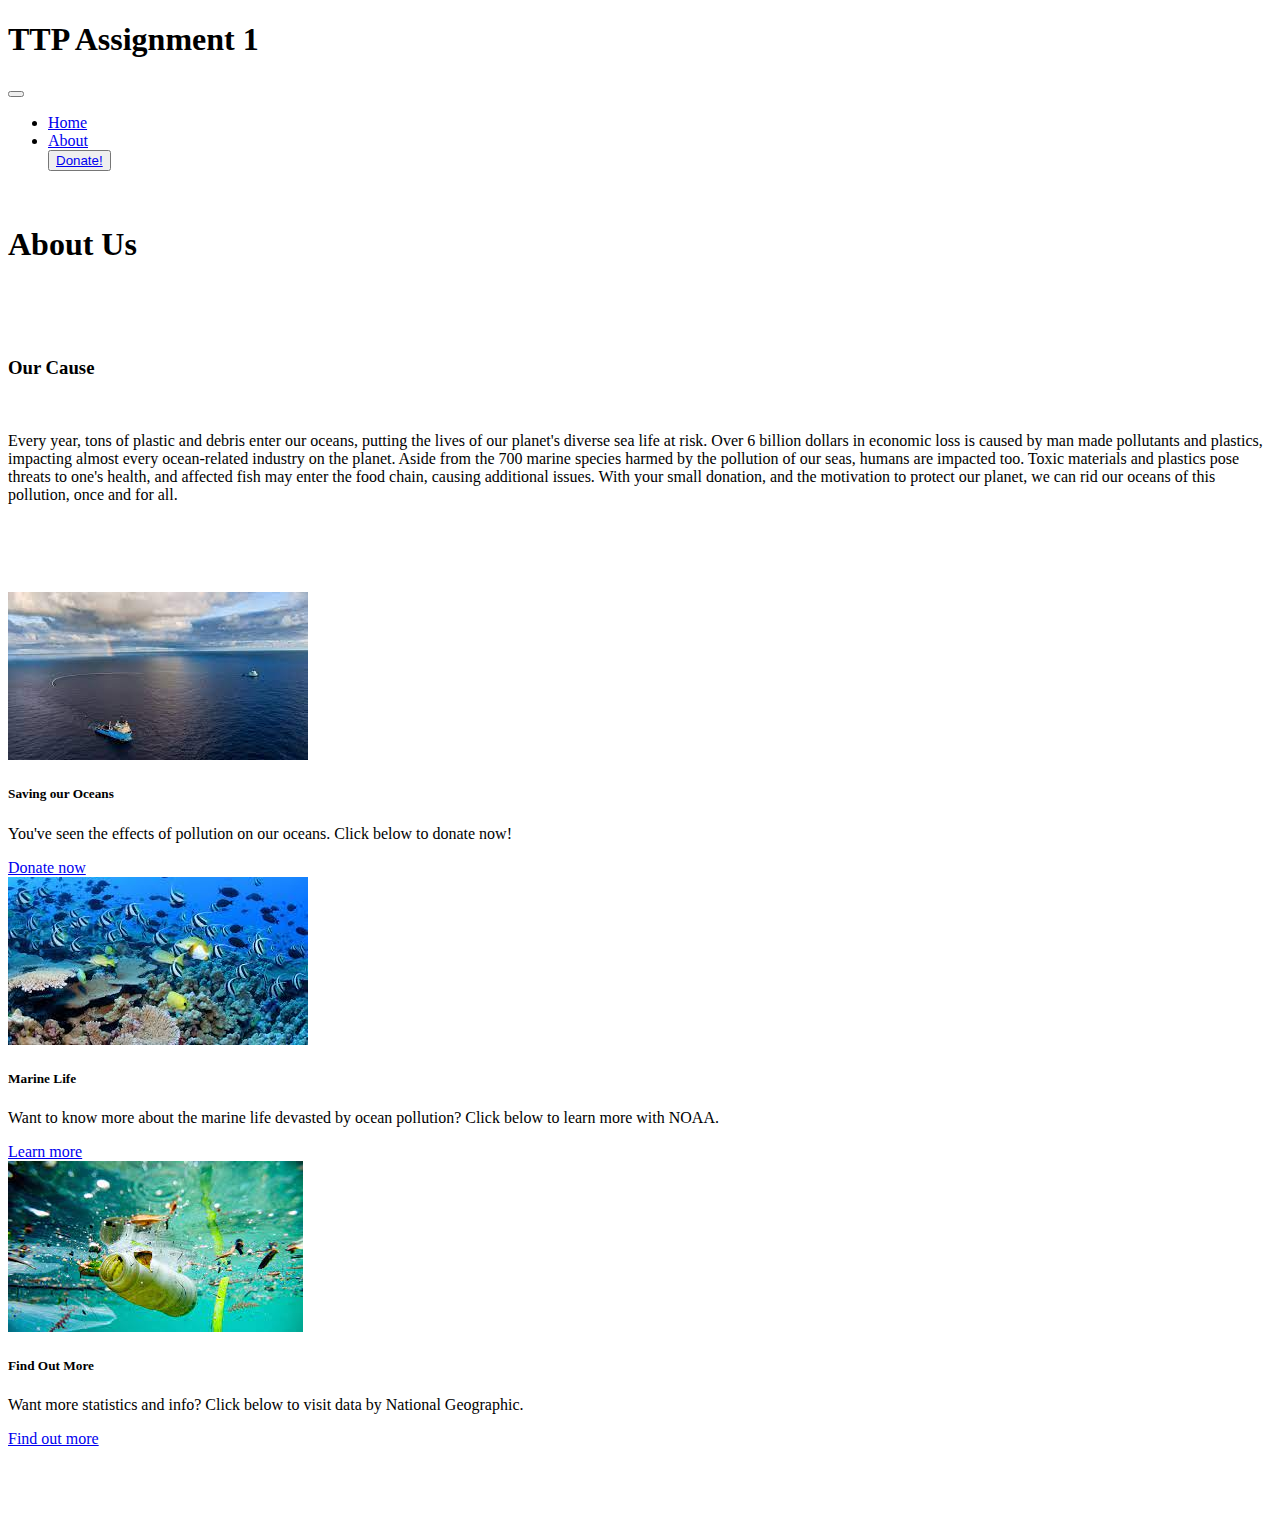
==== HTML/about.html @ b51e01a3 "Create about page" ====
<!DOCTYPE html>
<html lang="en">
<head>
    <link href="https://cdn.jsdelivr.net/npm/bootstrap@5.1.3/dist/css/bootstrap.min.css" rel="stylesheet" integrity="sha384-1BmE4kWBq78iYhFldvKuhfTAU6auU8tT94WrHftjDbrCEXSU1oBoqyl2QvZ6jIW3" crossorigin="anonymous">
    <meta charset="UTF-8">
    <meta http-equiv="X-UA-Compatible" content="IE=edge">
    <meta name="viewport" content="width=device-width, initial-scale=1.0">
    <title>Document</title>
    <link rel="stylesheet" href="../CSS/about.css">
</head>
<body>
    <div class = "background-image">
        <nav class="navbar navbar-expand-lg navbar-light bg-light">
            <div class="container-fluid">
              <h1 class="navbar-brand ps-4">TTP Assignment 1</h1>
              <button
                class="navbar-toggler mx-4"
                type="button"
                data-bs-toggle="collapse"
                data-bs-target="#navbarText"
                aria-controls="navbarText"
                aria-expanded="false"
                aria-label="Toggle navigation"
              >
                <span class="navbar-toggler-icon"></span>
              </button>
              <div class="collapse navbar-collapse bg-light" id="navbarText">
                <ul class="navbar-nav ms-auto me-4">
                  <li class="nav-item">
                    <a class="nav-link active" aria-current="page" href="./index.html"
                      >Home</a
                    >
                  </li>
                  <li class="nav-item">
                    <a class="nav-link" href="./about.html">About</a>
                  </li>
                  <button class="nav-item orange-button">
                    <a class="nav-link orange-button-text" href="./donation.html">Donate!</a>
                  </button>
                </ul>
              </div>
            </div>
          </nav>
      
<br>
    <h1 class = "text-center white-font"> About Us </h1>
<br>
<br>
<br>
        <h3 class = "text-center white-font"> Our Cause</h3>
        <br>
        <p class="text-center white-font">Every year, tons of plastic and debris enter our oceans, putting the lives
            of our planet's diverse sea life at risk. Over 6 billion dollars in economic loss is caused by man made pollutants
        and plastics, impacting almost every ocean-related industry on the planet. Aside from the 700 marine
    species harmed by the pollution of our seas, humans are impacted too. Toxic materials and plastics pose threats to one's
health, and affected fish may enter the food chain, causing additional issues. With your small donation,
and the motivation to protect our planet, we can rid our oceans of this pollution, once and for all.</p>
<br>
<br>
<br>
<br>   
<div class="row">
    <div class="col-sm-4">
      <div class="card">
        <img
          src="[data-uri]"
          class="card-img-top"
          alt="..."
        />
        <div class="card-body">
          <h5 class="card-title">Saving our Oceans</h5>
          <p class="card-text">
            You've seen the effects of pollution on our oceans. Click below to
            donate now!
          </p>
          <a href="donation.html" class="btn btn-primary">Donate now</a>
        </div>
      </div>
    </div>
    <div class="col-sm-4">
    <div class="card">
      <img
      src="[data-uri]""
      class=" card-img-top" alt="...">
      <div class="card-body">
        <h5 class="card-title">Marine Life</h5>
        <p class="card-text">
          Want to know more about the marine life devasted by ocean pollution?
          Click below to learn more with NOAA.
        </p>
        <a
          href="https://www.noaa.gov/education/resource-collections/marine-life"
          class="btn btn-primary"
          >Learn more</a
        >
      </div>
    </div>
    </div>
    <div class="col-sm-4">
    <div class="card">
      <img
        src="[data-uri]"
        class="card-img-top"
        alt="..."
      />
      <div class="card-body">
        <h5 class="card-title">Find Out More</h5>
        <p class="card-text">
          Want more statistics and info? Click below to visit data by National
          Geographic.
        </p>
        <a
          href="https://www.nationalgeographic.com/environment/article/plastic-pollution"
          class="btn btn-primary"
          >Find out more</a
        >
      </div>
    </div>
    </div>
  </div>

<br>
<br>
<br>
<br>

 </div>


    <script src="https://cdn.jsdelivr.net/npm/bootstrap@5.1.3/dist/js/bootstrap.bundle.min.js" integrity="sha384-ka7Sk0Gln4gmtz2MlQnikT1wXgYsOg+OMhuP+IlRH9sENBO0LRn5q+8nbTov4+1p" crossorigin="anonymous"></script>
</body>
</html>
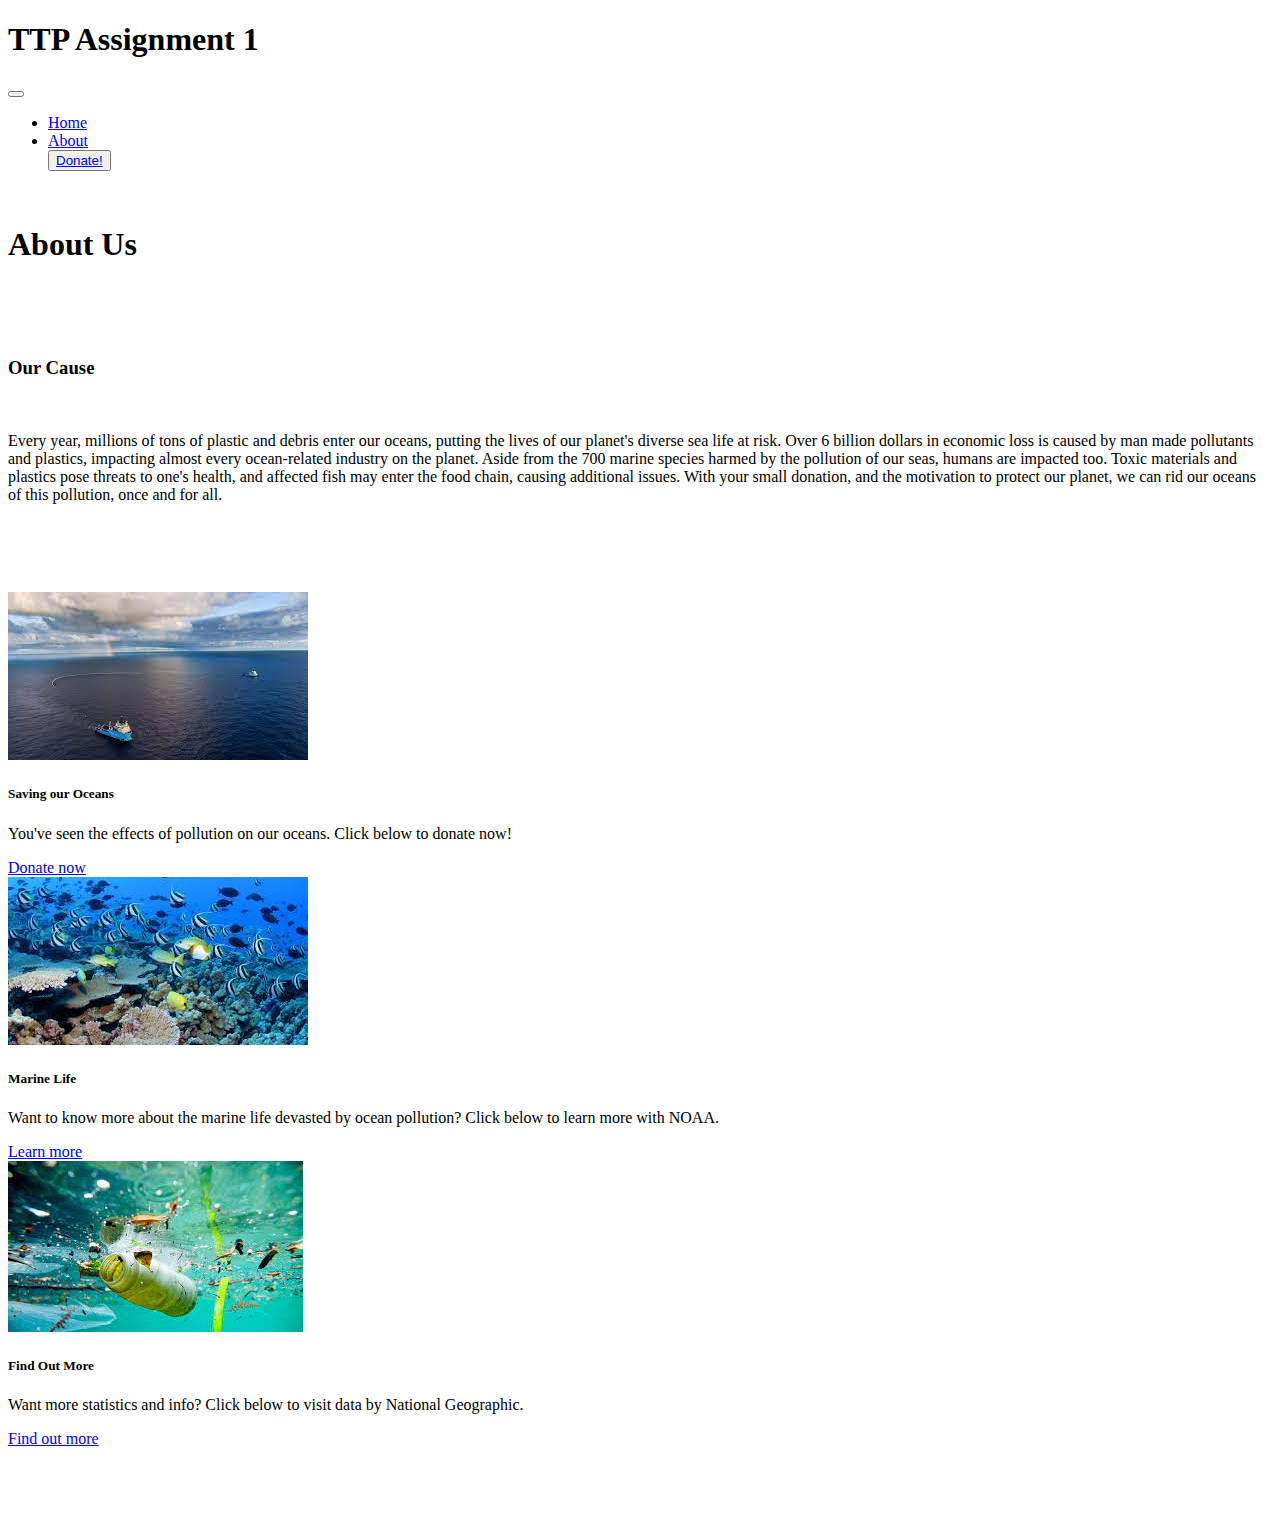
==== commit ccf94a6f: "About page completed, closes #2" ====
--- a/HTML/about.html
+++ b/HTML/about.html
@@ -41,7 +41,6 @@
               </div>
             </div>
           </nav>
-      
 <br>
     <h1 class = "text-center white-font"> About Us </h1>
 <br>
@@ -49,7 +48,7 @@
 <br>
         <h3 class = "text-center white-font"> Our Cause</h3>
         <br>
-        <p class="text-center white-font">Every year, tons of plastic and debris enter our oceans, putting the lives
+        <p class="text-center white-font">Every year, millions of tons of plastic and debris enter our oceans, putting the lives
             of our planet's diverse sea life at risk. Over 6 billion dollars in economic loss is caused by man made pollutants
         and plastics, impacting almost every ocean-related industry on the planet. Aside from the 700 marine
     species harmed by the pollution of our seas, humans are impacted too. Toxic materials and plastics pose threats to one's
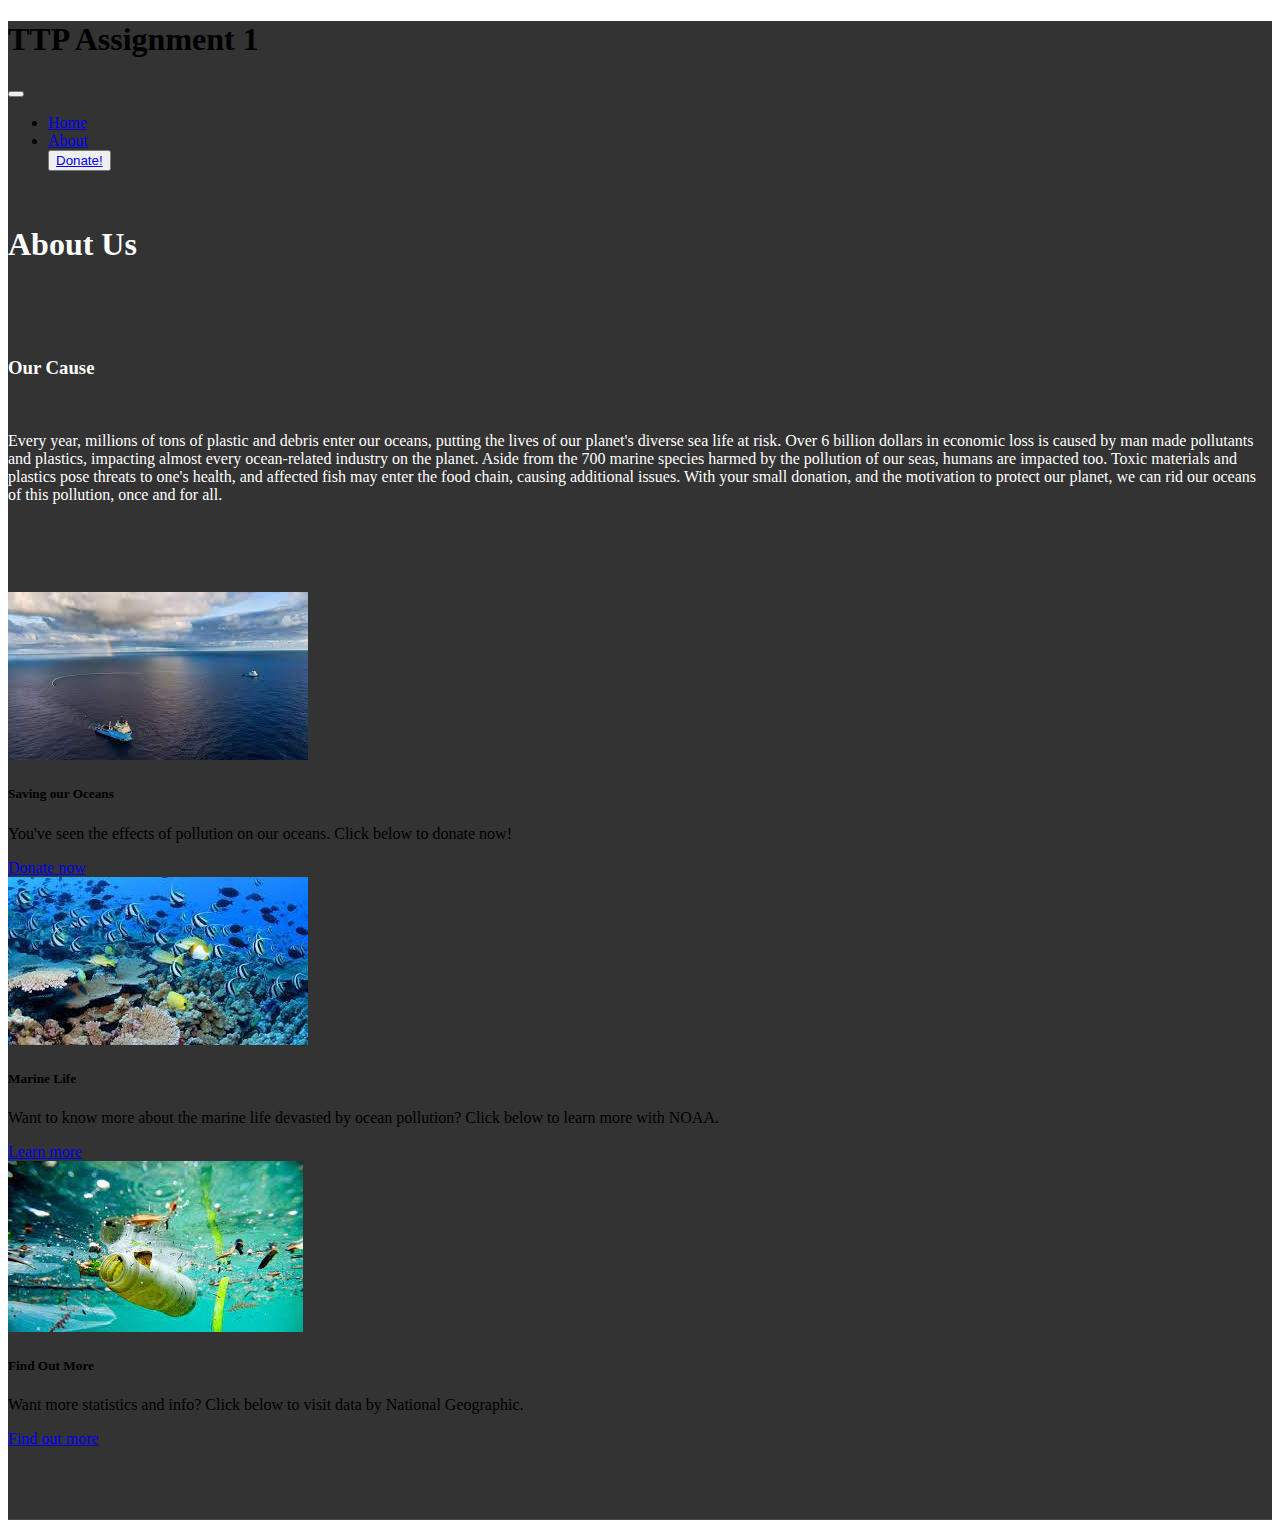
==== commit 33678049: "About page created, closes #2" ====
--- a/HTML/about.html
+++ b/HTML/about.html
@@ -6,7 +6,7 @@
     <meta http-equiv="X-UA-Compatible" content="IE=edge">
     <meta name="viewport" content="width=device-width, initial-scale=1.0">
     <title>Document</title>
-    <link rel="stylesheet" href="../CSS/about.css">
+    <link rel="stylesheet" href="../CSS/style.css">
 </head>
 <body>
     <div class = "background-image">
--- a/CSS/style.css
+++ b/CSS/style.css
@@ -0,0 +1,13 @@
+.background-image
+{
+    background-image: linear-gradient(rgba(0, 0, 0, 0.8), rgba(0, 0, 0, 0.8)), url("https://solarimpulse.com/img/topics/plastic-pollution-effects-on-animals.jpg");
+    height: 100%;
+    width: auto;
+    background-size: cover;
+  background-position: center center;
+  background-repeat: no-repeat;
+}
+
+.white-font{
+    color: white;
+}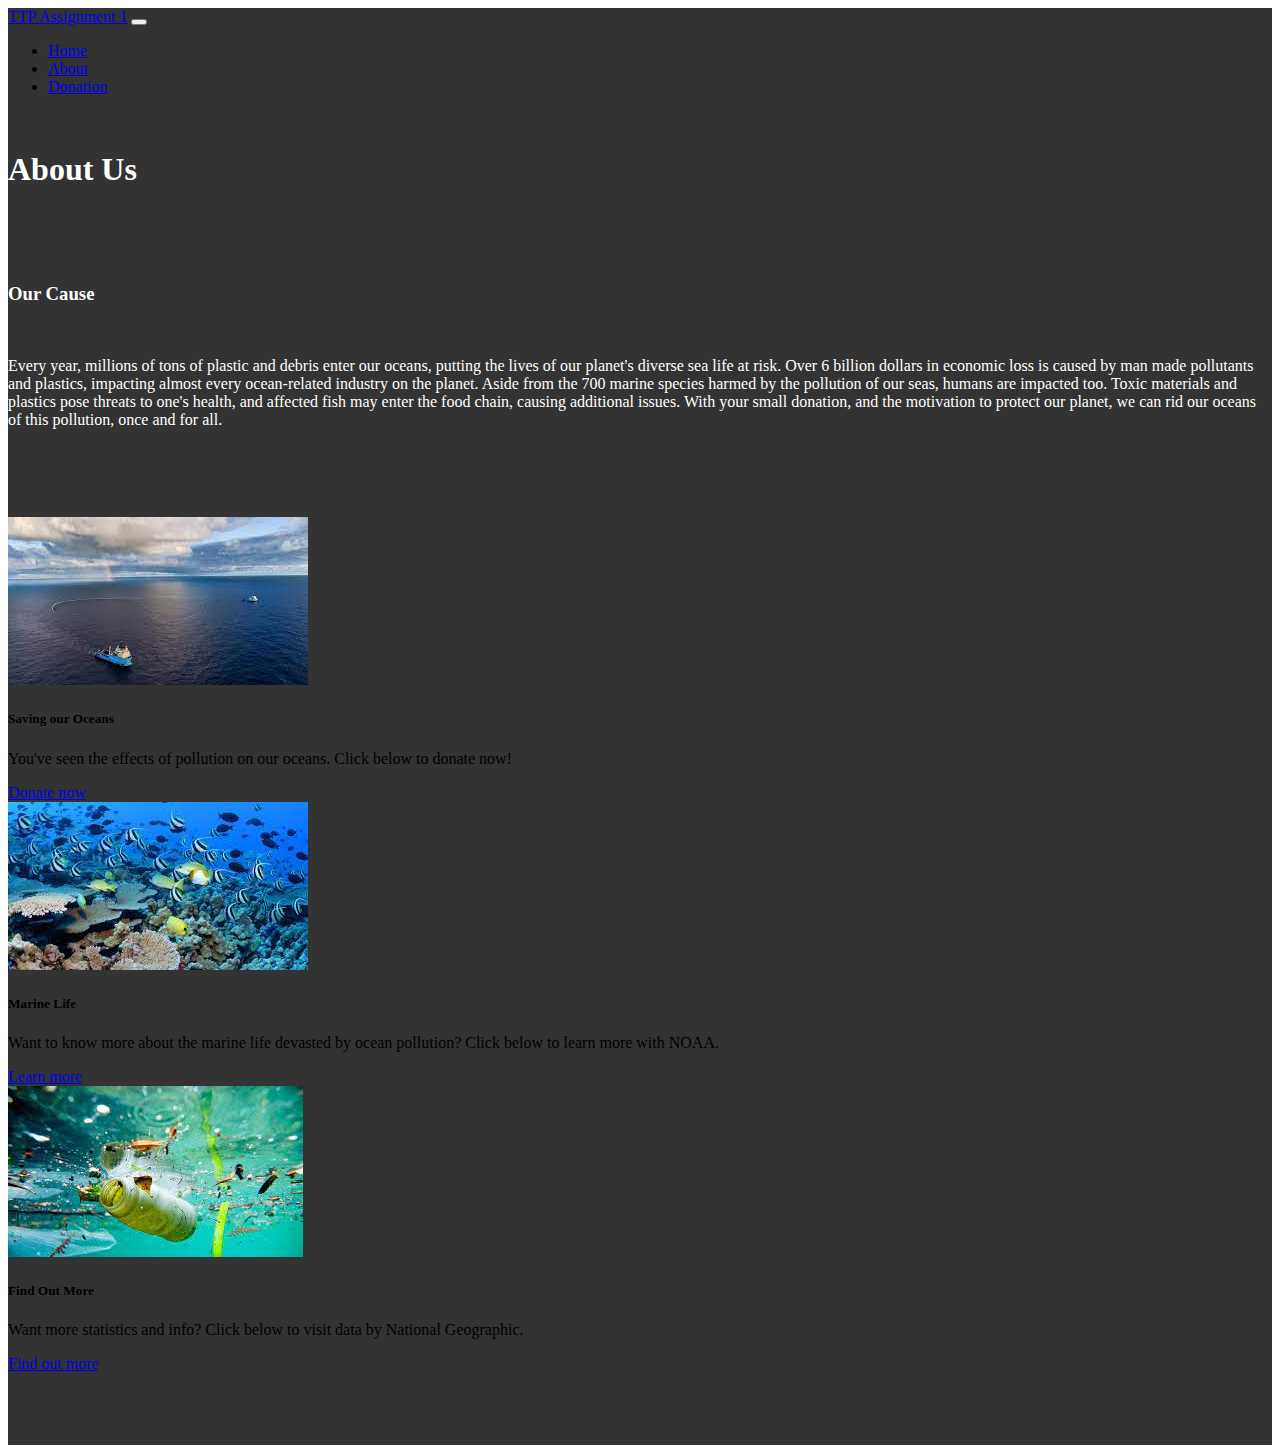
==== commit d1c20129: "Edit index.html and about.html" ====
--- a/HTML/about.html
+++ b/HTML/about.html
@@ -10,37 +10,37 @@
 </head>
 <body>
     <div class = "background-image">
-        <nav class="navbar navbar-expand-lg navbar-light bg-light">
-            <div class="container-fluid">
-              <h1 class="navbar-brand ps-4">TTP Assignment 1</h1>
-              <button
-                class="navbar-toggler mx-4"
-                type="button"
-                data-bs-toggle="collapse"
-                data-bs-target="#navbarText"
-                aria-controls="navbarText"
-                aria-expanded="false"
-                aria-label="Toggle navigation"
+    <nav class="navbar navbar-expand-lg navbar-light bg-light">
+      <div class="container-fluid">
+        <a class="navbar-brand" href="#">TTP Assignment 1</a>
+        <button
+          class="navbar-toggler"
+          type="button"
+          data-bs-toggle="collapse"
+          data-bs-target="#navbarSupportedContent"
+          aria-controls="navbarSupportedContent"
+          aria-expanded="false"
+          aria-label="Toggle navigation"
+        >
+          <span class="navbar-toggler-icon"></span>
+        </button>
+        <div class="collapse navbar-collapse" id="navbarSupportedContent">
+          <ul class="navbar-nav ms-auto mb-2 mb-lg-0">
+            <li class="nav-item">
+              <a class="nav-link active" aria-current="page" href="../HTML/index.html"
+                >Home</a
               >
-                <span class="navbar-toggler-icon"></span>
-              </button>
-              <div class="collapse navbar-collapse bg-light" id="navbarText">
-                <ul class="navbar-nav ms-auto me-4">
-                  <li class="nav-item">
-                    <a class="nav-link active" aria-current="page" href="./index.html"
-                      >Home</a
-                    >
-                  </li>
-                  <li class="nav-item">
-                    <a class="nav-link" href="./about.html">About</a>
-                  </li>
-                  <button class="nav-item orange-button">
-                    <a class="nav-link orange-button-text" href="./donation.html">Donate!</a>
-                  </button>
-                </ul>
-              </div>
-            </div>
-          </nav>
+            </li> 
+            <li class="nav-item">
+              <a class="nav-link" href="../HTML/about.html">About</a>
+            </li>
+            <li class="nav-item">
+              <a class="nav-link" href="../HTML/donation.html">Donation</a>
+            </li>
+          </ul>
+        </div>
+      </div>
+    </nav>
 <br>
     <h1 class = "text-center white-font"> About Us </h1>
 <br>
--- a/CSS/style.css
+++ b/CSS/style.css
@@ -10,4 +10,41 @@
 
 .white-font{
     color: white;
+}
+
+
+
+/* Background Image */
+.bg-img {
+  background-image: linear-gradient(rgba(0, 0, 0, 0.8), rgba(0, 0, 0, 0.8)),
+    url("https://www.cnet.com/a/img/i-_ri8aLwr4RpuxKDvDT4hJlY78=/1200x630/2021/10/29/cc5d5212-144b-479d-9a54-b4e3f6eef631/gettyimages-1248432149.jpg");
+  background-size: cover;
+  background-position: center center;
+  background-repeat: no-repeat;
+  min-height: calc(100vh - 56px);
+  width: 100%;
+  display: flex;
+  justify-content: center;
+  align-items: center;
+  padding: 20px 0;
+}
+
+.bg-text {
+  text-shadow: black 0px 0px 2px;
+  letter-spacing: 1px;
+  width: 60%;
+  text-align: center;
+  color: whitesmoke;
+  font-size: 1.5rem;
+}
+
+.bg-text p {
+  color: rgb(199, 199, 199);
+  padding-top: 20px;
+}
+
+@media screen and (max-width: 375px) {
+  .bg-text {
+    font-size: 1.375rem;
+  }
 }